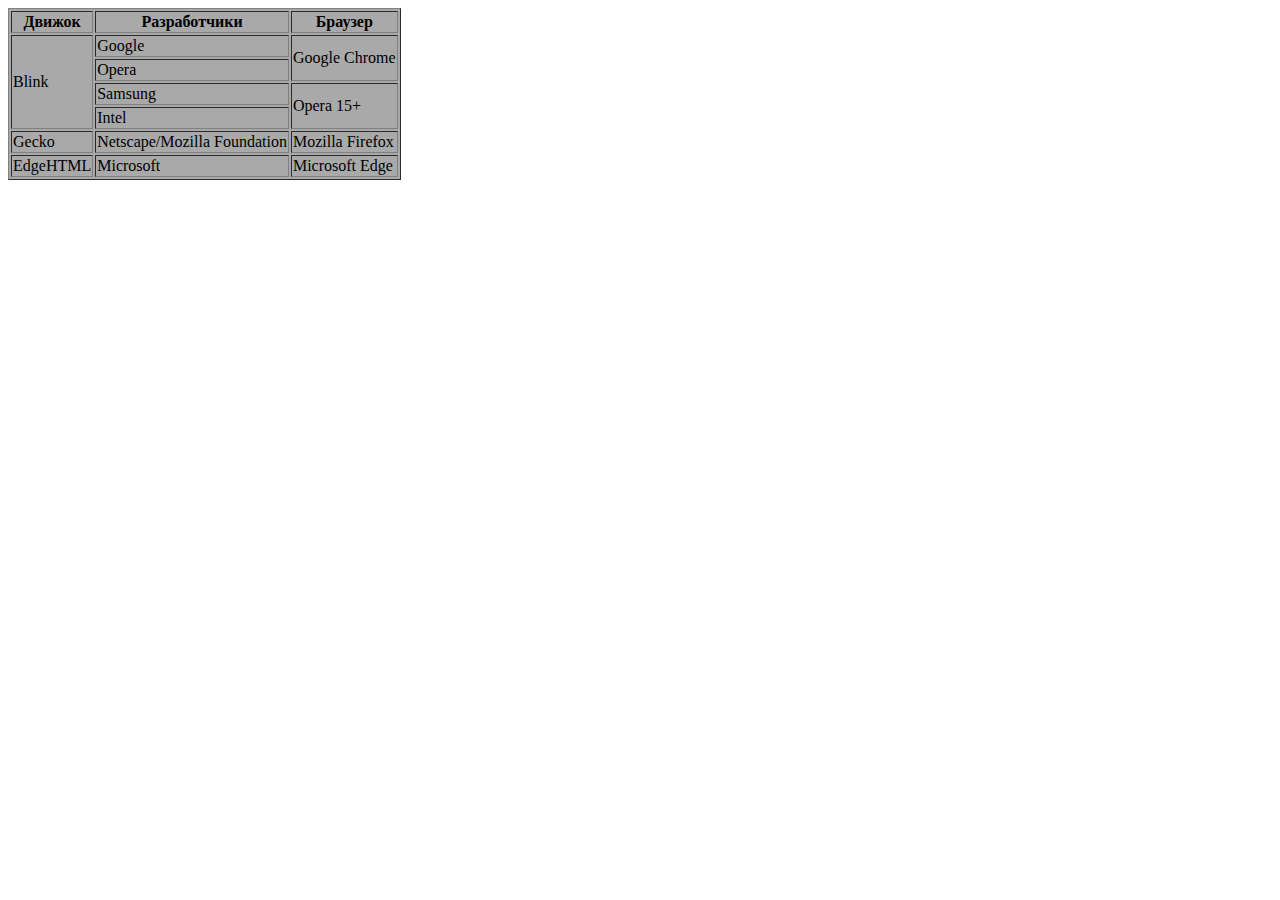
==== src/table.html @ b192fef2 "create project" ====
<!DOCTYPE html>
<html>
<head>
    <meta charset="UTF-8">
    <title>Мой первый сайт</title>
</head>
<body>
<table border="1" bgcolor="darkgrey">
    <tr>
        <th>Движок</th>
        <th>Разработчики</th>
        <th>Браузер</th>
    </tr>
    <tr>
        <td rowspan="4">Blink</td>
        <td>Google</td>
        <td rowspan="2">Google Chrome</td>
    </tr>
    <tr>
        <td>Opera</td>
    </tr>
    <tr>
        <td>Samsung</td>
        <td rowspan="2">Opera 15+</td>
    </tr>
    <tr>
        <td>Intel</td>
    </tr>
    <tr>
        <td>Gecko</td>
        <td>Netscape/Mozilla Foundation</td>
        <td>Mozilla Firefox</td>
    </tr>
    <tr>
        <td>EdgeHTML</td>
        <td>Microsoft</td>
        <td>Microsoft Edge</td>
    </tr>
</table>
</body>
</html>
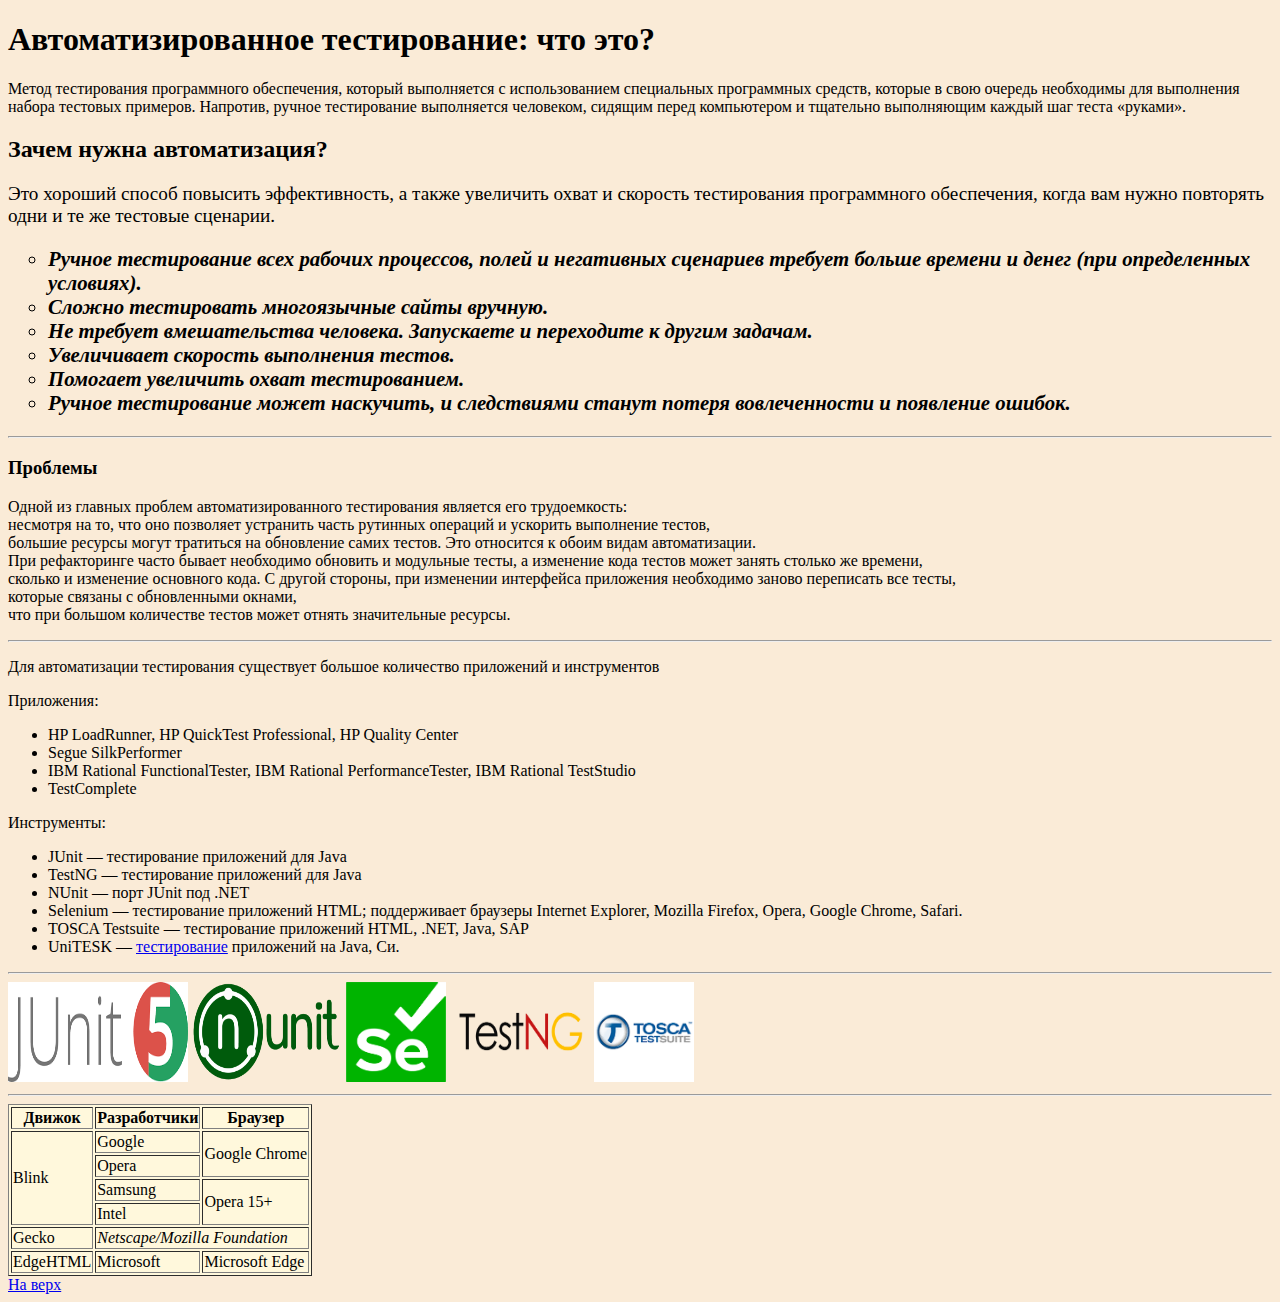
==== commit 16637bed: "create project" ====
--- a/src/table.html
+++ b/src/table.html
@@ -1,11 +1,76 @@
 <!DOCTYPE html>
-<html>
+<html lang="en">
 <head>
     <meta charset="UTF-8">
-    <title>Мой первый сайт</title>
+    <title>Simple site</title>
+    <link rel="stylesheet" href="style.css"/>
 </head>
 <body>
-<table border="1" bgcolor="darkgrey">
+<h1 id="start">Автоматизированное тестирование: что это?</h1>
+    <p>Метод тестирования программного обеспечения, который выполняется с использованием специальных программных средств,
+        которые в свою очередь необходимы для выполнения набора тестовых примеров. Напротив, ручное тестирование выполняется человеком,
+        сидящим перед компьютером и тщательно выполняющим каждый шаг теста «руками».</p>
+<h2>Зачем нужна автоматизация?</h2>
+<div>
+    <p class="text">Это хороший способ повысить эффективность, а также увеличить охват и скорость тестирования программного обеспечения,
+        когда вам нужно повторять одни и те же тестовые сценарии.</p>
+    <div>
+        <ul class="list" type="circle">
+            <li>Ручное тестирование всех рабочих процессов, полей и негативных сценариев требует больше времени и денег (при определенных условиях).</li>
+            <li>Сложно тестировать многоязычные сайты вручную.</li>
+            <li>Не требует вмешательства человека. Запускаете и переходите к другим задачам.</li>
+            <li>Увеличивает скорость выполнения тестов.</li>
+            <li>Помогает увеличить охват тестированием.</li>
+            <li>Ручное тестирование может наскучить, и следствиями станут потеря вовлеченности и появление ошибок.</li>
+        </ul>
+    </div>
+    <hr/>
+</div>
+<h3>Проблемы</h3>
+<div>
+    <p class="text">
+        Одной из главных проблем автоматизированного тестирования является его трудоемкость:<br/>
+        несмотря на то, что оно позволяет устранить часть рутинных операций и ускорить выполнение тестов,<br/>
+        большие ресурсы могут тратиться на обновление самих тестов. Это относится к обоим видам автоматизации.<br/>
+        При рефакторинге часто бывает необходимо обновить и модульные тесты, а изменение кода тестов может занять столько же времени,<br/>
+        сколько и изменение основного кода. С другой стороны, при изменении интерфейса приложения необходимо заново переписать все тесты,<br/>
+        которые связаны с обновленными окнами,<br/>
+        что при большом количестве тестов может отнять значительные ресурсы.<br/>
+    </p>
+</div>
+<hr/>
+<div>
+    <p class="text">Для автоматизации тестирования существует большое количество приложений и инструментов</p>
+    <div>
+        <p class="text">Приложения:</p>
+        <ul class="list" type="disc">
+            <li>HP LoadRunner, HP QuickTest Professional, HP Quality Center</li>
+            <li>Segue SilkPerformer</li>
+            <li>IBM Rational FunctionalTester, IBM Rational PerformanceTester, IBM Rational TestStudio</li>
+            <li>TestComplete</li>
+        </ul>
+    </div>
+    <div>
+        <p class="text">Инструменты:</p>
+        <ul>
+            <li>JUnit — тестирование приложений для Java</li>
+            <li>TestNG — тестирование приложений для Java</li>
+            <li>NUnit — порт JUnit под .NET</li>
+            <li>Selenium — тестирование приложений HTML; поддерживает браузеры Internet Explorer,
+                Mozilla Firefox, Opera, Google Chrome, Safari.</li>
+            <li>TOSCA Testsuite — тестирование приложений HTML, .NET, Java, SAP</li>
+            <li>UniTESK — <a target="_blank" href="table.html">тестирование</a> приложений на Java, Си.</li>
+        </ul>
+        <hr/>
+        <a target="_blank" href="https://junit.org/junit5/docs/current/user-guide/"><img width="180" height="100" src="images/junit.png" alt="image"/></a>
+        <img width="150" height="100" src="images/nunit.png" alt="image"/>
+        <img width="100" height="100" src="images/selenium.png" alt="image"/>
+        <img width="140" height="100" src="images/testNG.png" alt="image"/>
+        <img width="100" height="100" src="images/tosca.png" alt="image"/>
+    </div>
+</div>
+<hr/>
+<table class="table" border="1">
     <tr>
         <th>Движок</th>
         <th>Разработчики</th>
@@ -28,8 +93,7 @@
     </tr>
     <tr>
         <td>Gecko</td>
-        <td>Netscape/Mozilla Foundation</td>
-        <td>Mozilla Firefox</td>
+        <td colspan="2">Netscape/Mozilla Foundation</td>
     </tr>
     <tr>
         <td>EdgeHTML</td>
@@ -37,5 +101,6 @@
         <td>Microsoft Edge</td>
     </tr>
 </table>
+<span><a href="#start">На верх</a></span>
 </body>
 </html>--- a/src/style.css
+++ b/src/style.css
@@ -0,0 +1,19 @@
+.table {
+    background: cornsilk;
+}
+
+tbody > tr:nth-child(6) > td:last-child {
+    font-style: italic;
+}
+
+body {
+    background: antiquewhite;
+}
+
+ul[type="circle"] {
+    font: bold italic 130% serif;
+}
+
+h2 + div > p.text {
+font: 120% serif;
+}
